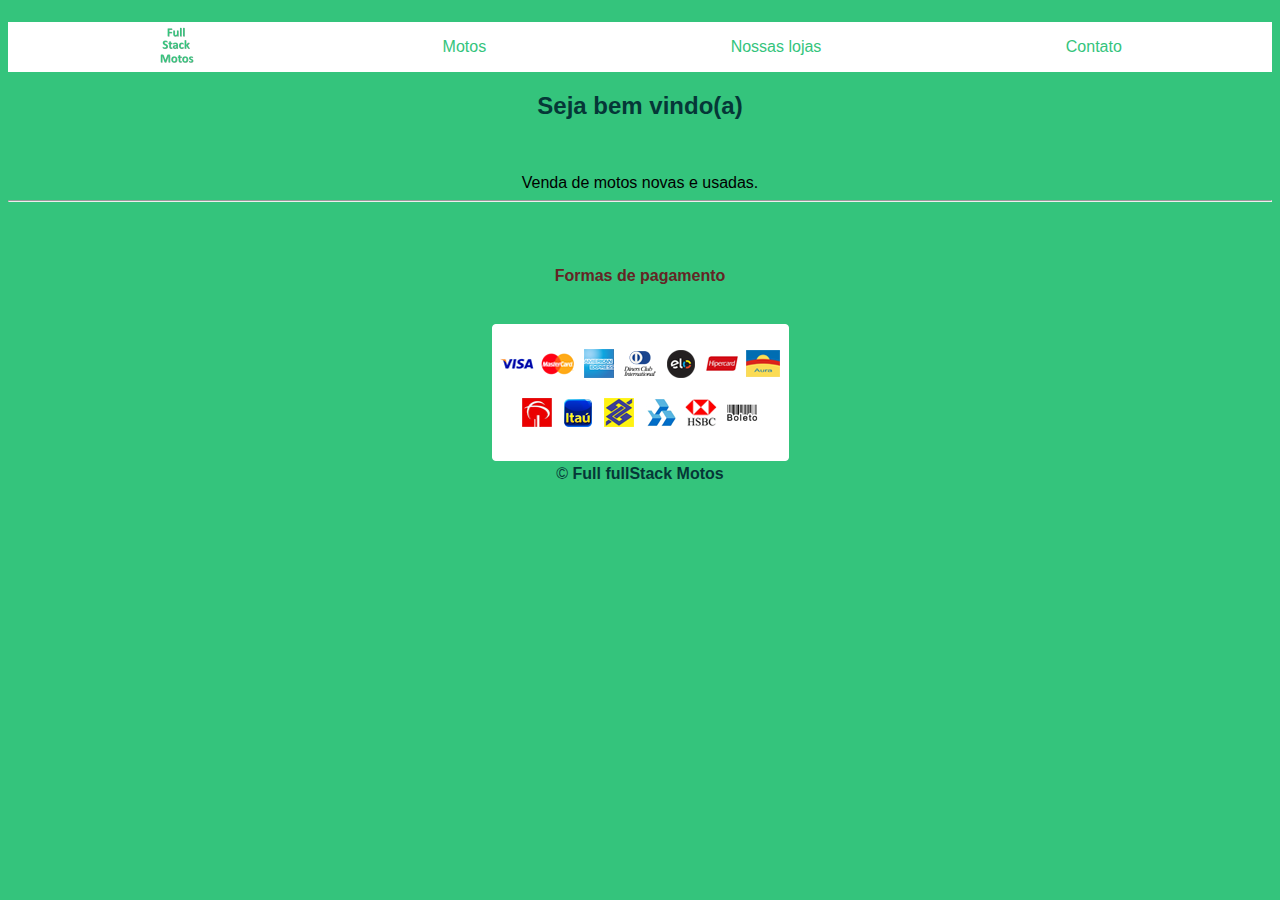
==== index.html @ 493cdd7d "meu primeiro commit" ====
<!DOCTYPE html>
<html lang="pt-br">

<head>
    <meta charset="UTF-8">
    <meta name="viewport" content="width=device-width, initial-scale=1, shrink-to-fit=no">
    <link rel="stylesheet" type="text/css" href="css/estilo.css">
    <title>Full Stack Motos</title>

</head>

<body>

    <!--início do Menu-->
    <header id="nav_menu">
        <nav>
            <ul id="nav_list">
                <li><a href="index.html"><img src="img/logo.png" alt=""></a></li>
                <li> <a href="produtos.html">Motos</a></li>
                <li> <a href="lojas.html">Nossas lojas</a></li>
                <li> <a href="contato.html">Contato</a></li>
            </ul>
        </nav>
    </header>

    <!--fim do Menu-->
    <!--título da págna início-->
    <main>
        <div id="tabela_titulo">
            <div>
                <div>
                    <h2 style="color:rgb(5, 55, 55); ">Seja bem vindo(a)</h2>
                    <br>
                    <p>Venda de motos novas e usadas.</p>
                </div>
            </div>
        </div>
        <hr><br><br>

    </main>
    <!--título da págna fim-->

    <!--rodapé-->
    <footer id="rodapé">
        <h4 style="color:rgb(99, 37, 37); ">Formas de pagamento</h4>
        <br>
        <img src="img/formas-de-pagamento.png" alt=""><br>
        &copy; <strong>Full fullStack Motos</strong>

    </footer>
</body>

</html>
---- css/estilo.css ----
#nav_menu {
    background-color: white;
    font-family: Arial, Helvetica, sans-serif;
    text-align: center;
    color: #34C47C;
    margin-top: 22px;
}

#nav_menu ul,
#nav_list li,
#nav_menu nav,
#nav_menu img {
    display: inline-block;
}

#nav_list li,
a {
    text-decoration: none;
}

#nav_list li {
    margin: 0 120px;
}

/*tabela do título*/
body {
    font-family: Arial, Helvetica, sans-serif;
    background-color: #34C47C;
}

#tabela_titulo {
    width: 100%;
    text-align: center;
    height: 100px;
}

#nav_menu img {
    width: 80px;
    position: absolute;
    left: -120px;
    margin-left: 20%;
    top: 25px;


}

/*rodapé*/
#rodapé {
    font-family: Arial, Helvetica, sans-serif;
    text-align: center;
    color: rgb(5, 55, 55);
    width: 25%;
    display: block;
    margin-left: auto;
    margin-right: auto;
}

.tb_lojas {
    width: 100%;
    color: rgb(3, 71, 71);
    text-align: center;

}

.produtos_motos {
    border: 0;
    width: 100%;
    text-align: center;

}

.produtos_motos td {
    width: 20%;
    text-align: center;
    vertical-align: bottom;
}

.formulário {
    align-content: center;
    height: 20%;
    width: 60%;
}

a {
    color: #34C47C;
}
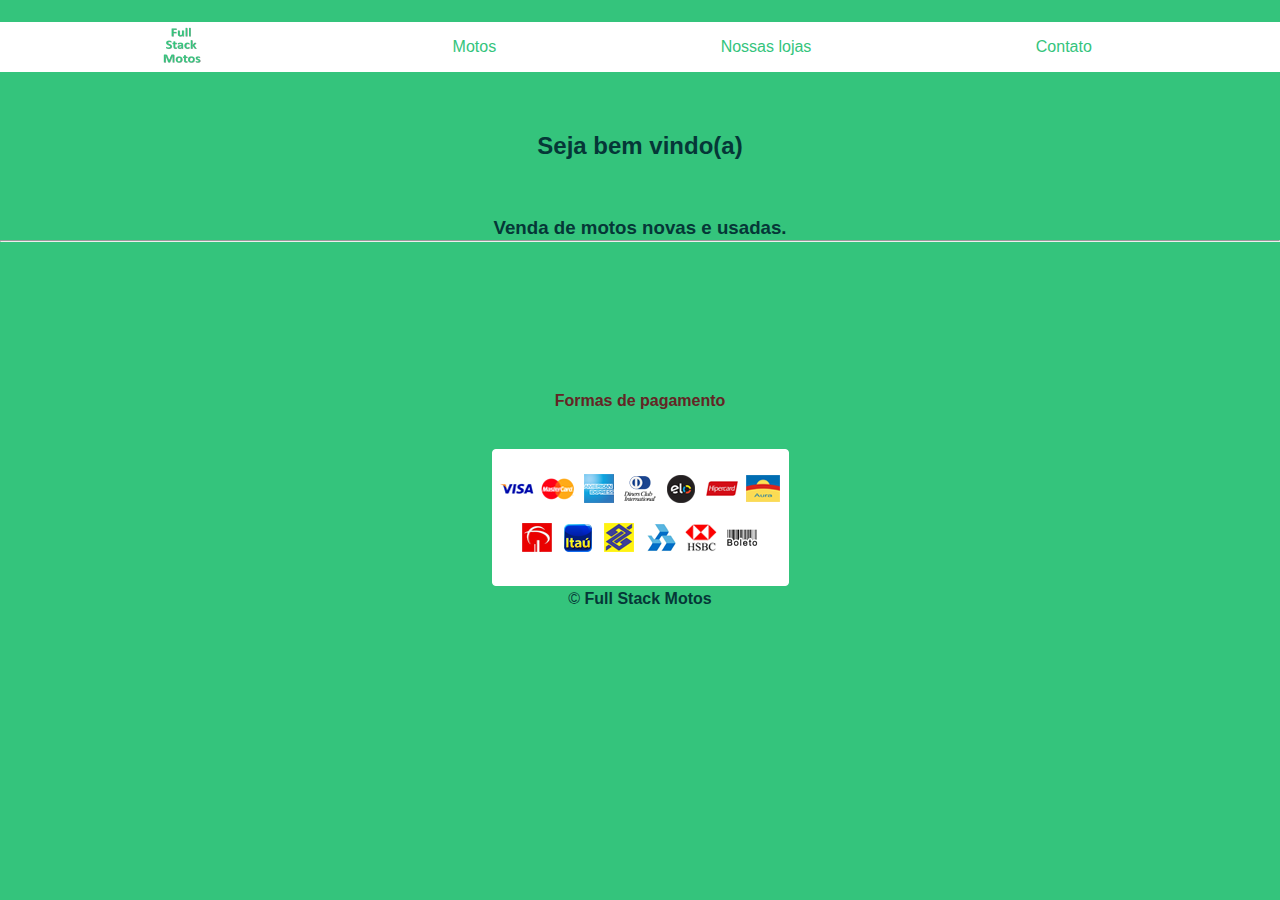
==== commit a554b542: ""atulizar link"" ====
--- a/index.html
+++ b/index.html
@@ -2,52 +2,50 @@
 <html lang="pt-br">
 
 <head>
-    <meta charset="UTF-8">
-    <meta name="viewport" content="width=device-width, initial-scale=1, shrink-to-fit=no">
-    <link rel="stylesheet" type="text/css" href="css/estilo.css">
-    <title>Full Stack Motos</title>
-
+  <meta charset="UTF-8" />
+  <meta name="viewport" content="width=device-width, initial-scale=1, shrink-to-fit=no" />
+  <link rel="stylesheet" type="text/css" href="css/estilo.css" />
+  <script src="js/funcoes.js"></script>
+  <title>Full Stack Motos</title>
 </head>
 
 <body>
+  <!--início do Menu-->
 
-    <!--início do Menu-->
-    <header id="nav_menu">
-        <nav>
-            <ul id="nav_list">
-                <li><a href="index.html"><img src="img/logo.png" alt=""></a></li>
-                <li> <a href="produtos.html">Motos</a></li>
-                <li> <a href="lojas.html">Nossas lojas</a></li>
-                <li> <a href="contato.html">Contato</a></li>
-            </ul>
-        </nav>
-    </header>
+  <header>
+    <nav>
+      <div class="nav_menu">
+        <ul class="nav_list">
+          <li>
+            <a href="index.html"><img src="img/logo.png" alt="" /></a>
+          </li>
+          <li><a href="produtos.html">Motos</a></li>
+          <li><a href="lojas.html">Nossas lojas</a></li>
+          <li><a href="contato.html">Contato</a></li>
+        </ul>
+      </div>
+    </nav>
+  </header>
 
-    <!--fim do Menu-->
+  <!--fim do Menu-->
+  
+  <main>
     <!--título da págna início-->
-    <main>
-        <div id="tabela_titulo">
-            <div>
-                <div>
-                    <h2 style="color:rgb(5, 55, 55); ">Seja bem vindo(a)</h2>
-                    <br>
-                    <p>Venda de motos novas e usadas.</p>
-                </div>
-            </div>
-        </div>
-        <hr><br><br>
+    <div class="main_titulo">
+      <h2>Seja bem vindo(a)</h2>
+      <br />
+      <h3>Venda de motos novas e usadas.</h3>
+    </div>
+    <hr />
+  </main>
+  <!--título da págna fim-->
 
-    </main>
-    <!--título da págna fim-->
-
-    <!--rodapé-->
-    <footer id="rodapé">
-        <h4 style="color:rgb(99, 37, 37); ">Formas de pagamento</h4>
-        <br>
-        <img src="img/formas-de-pagamento.png" alt=""><br>
-        &copy; <strong>Full fullStack Motos</strong>
-
-    </footer>
+  <!--rodapé-->
+  <footer id="rodapé" style="margin-top: 150px;">
+    <h4 style="color: rgb(99, 37, 37);">Formas de pagamento</h4>
+    <br />
+    <img src="img/formas-de-pagamento.png" alt="" /><br />
+    &copy; <strong>Full Stack Motos</strong>
+  </footer>
 </body>
-
 </html>--- a/css/estilo.css
+++ b/css/estilo.css
@@ -1,86 +1,100 @@
-#nav_menu {
-    background-color: white;
-    font-family: Arial, Helvetica, sans-serif;
-    text-align: center;
-    color: #34C47C;
-    margin-top: 22px;
+.nav_menu {
+  background-color: white;
+  font-family: Arial, Helvetica, sans-serif;
+  text-align: center;
+  color: #34c47c;
+  margin-top: 22px;
 }
 
-#nav_menu ul,
-#nav_list li,
-#nav_menu nav,
-#nav_menu img {
-    display: inline-block;
+.nav_menu ul,
+.nav_list li,
+.nav_menu nav,
+.nav_menu img {
+  display: inline-block;
 }
 
-#nav_list li,
+.nav_list li,
 a {
-    text-decoration: none;
+  text-decoration: none;
+  color: #34c47c;
 }
 
-#nav_list li {
-    margin: 0 120px;
+.nav_list li {
+  margin: 0 110px;
 }
 
 /*tabela do título*/
 body {
-    font-family: Arial, Helvetica, sans-serif;
-    background-color: #34C47C;
+  font-family: Arial, Helvetica, sans-serif;
+  background-color: #34c47c;
+  margin: 0px;
+  padding: 0px;
 }
 
-#tabela_titulo {
-    width: 100%;
-    text-align: center;
-    height: 100px;
+.main_titulo {
+  width: 100%;
+  text-align: center;
+  height: 100px;
+  margin-top: 60px;
+  color: rgb(5, 55, 55);
 }
 
-#nav_menu img {
-    width: 80px;
-    position: absolute;
-    left: -120px;
-    margin-left: 20%;
-    top: 25px;
+.nav_menu img {
+  width: 90px;
+  height: 45px;
+  position: absolute;
+  left: -120px;
+  margin-left: 20%;
+  top: 25px;
+}
 
+.corpo {
+  display: flex;
+  color: white;
+}
 
+.categorias {
+  width: 20%;
+  min-width: 200px;
+}
+
+.container_produtos {
+  display: flex;
+  flex-flow: wrap;
+  
+}
+
+.container_intens {
+  width: 20%;
+  padding: 10px;
+  text-align: center;
+}
+
+.container_intens img {
+  object-fit: cover;
+  height: 50%;
+  width: 100%;
+}
+
+.tb_lojas {
+  width: 100%;
+  color: rgb(3, 71, 71);
+  text-align: center;
+}
+
+.formulário {
+  align-content: center;
+  height: 20%;
+  width: 60%;
 }
 
 /*rodapé*/
 #rodapé {
-    font-family: Arial, Helvetica, sans-serif;
-    text-align: center;
-    color: rgb(5, 55, 55);
-    width: 25%;
-    display: block;
-    margin-left: auto;
-    margin-right: auto;
-}
-
-.tb_lojas {
-    width: 100%;
-    color: rgb(3, 71, 71);
-    text-align: center;
-
-}
-
-.produtos_motos {
-    border: 0;
-    width: 100%;
-    text-align: center;
-
-}
-
-.produtos_motos td {
-    width: 20%;
-    text-align: center;
-    vertical-align: bottom;
-}
-
-.formulário {
-    align-content: center;
-    height: 20%;
-    width: 60%;
-}
-
-a {
-    color: #34C47C;
+  font-family: Arial, Helvetica, sans-serif;
+  text-align: center;
+  color: rgb(5, 55, 55);
+  width: 25%;
+  display: block;
+  margin-left: auto;
+  margin-right: auto;
 }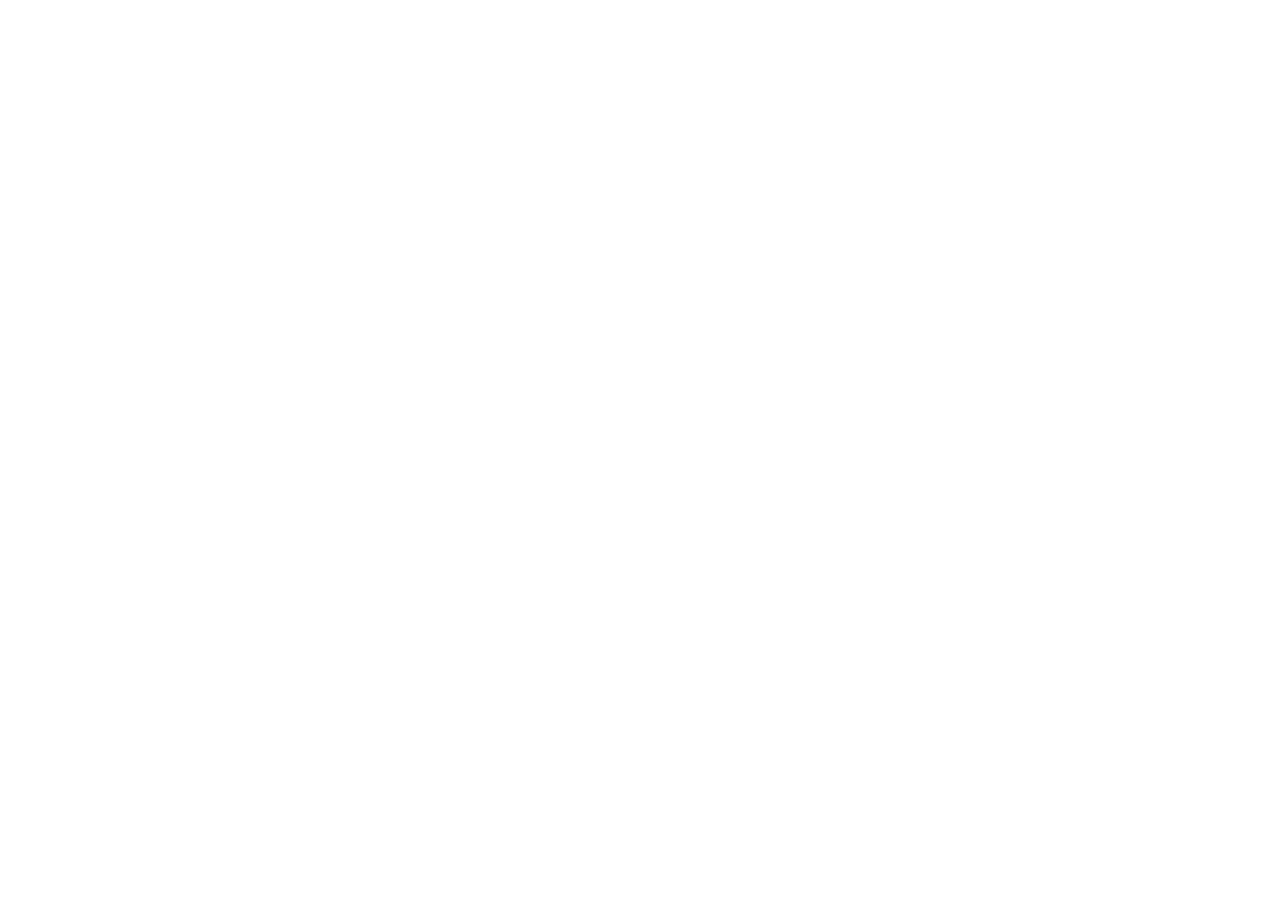
==== commit aef0accc: "feat: create modal" ====
--- a/index.html
+++ b/index.html
@@ -1,51 +1,12 @@
 <!DOCTYPE html>
-<html lang="pt-br">
-
+<html lang="en">
 <head>
-  <meta charset="UTF-8" />
-  <meta name="viewport" content="width=device-width, initial-scale=1, shrink-to-fit=no" />
-  <link rel="stylesheet" type="text/css" href="css/estilo.css" />
-  <script src="js/funcoes.js"></script>
-  <title>Full Stack Motos</title>
+    <meta charset="UTF-8">
+    <meta http-equiv="X-UA-Compatible" content="IE=edge">
+    <meta name="viewport" content="width=device-width, initial-scale=1.0">
+    <title>Document</title>
 </head>
-
 <body>
-  <!--início do Menu-->
-
-  <header>
-    <nav>
-      <div class="nav_menu">
-        <ul class="nav_list">
-          <li>
-            <a href="index.html"><img src="img/logo.png" alt="" /></a>
-          </li>
-          <li><a href="produtos.html">Motos</a></li>
-          <li><a href="lojas.html">Nossas lojas</a></li>
-          <li><a href="contato.html">Contato</a></li>
-        </ul>
-      </div>
-    </nav>
-  </header>
-
-  <!--fim do Menu-->
-  
-  <main>
-    <!--título da págna início-->
-    <div class="main_titulo">
-      <h2>Seja bem vindo(a)</h2>
-      <br />
-      <h3>Venda de motos novas e usadas.</h3>
-    </div>
-    <hr />
-  </main>
-  <!--título da págna fim-->
-
-  <!--rodapé-->
-  <footer id="rodapé" style="margin-top: 150px;">
-    <h4 style="color: rgb(99, 37, 37);">Formas de pagamento</h4>
-    <br />
-    <img src="img/formas-de-pagamento.png" alt="" /><br />
-    &copy; <strong>Full Stack Motos</strong>
-  </footer>
+    <?php include('./index.php'); ?>
 </body>
 </html>